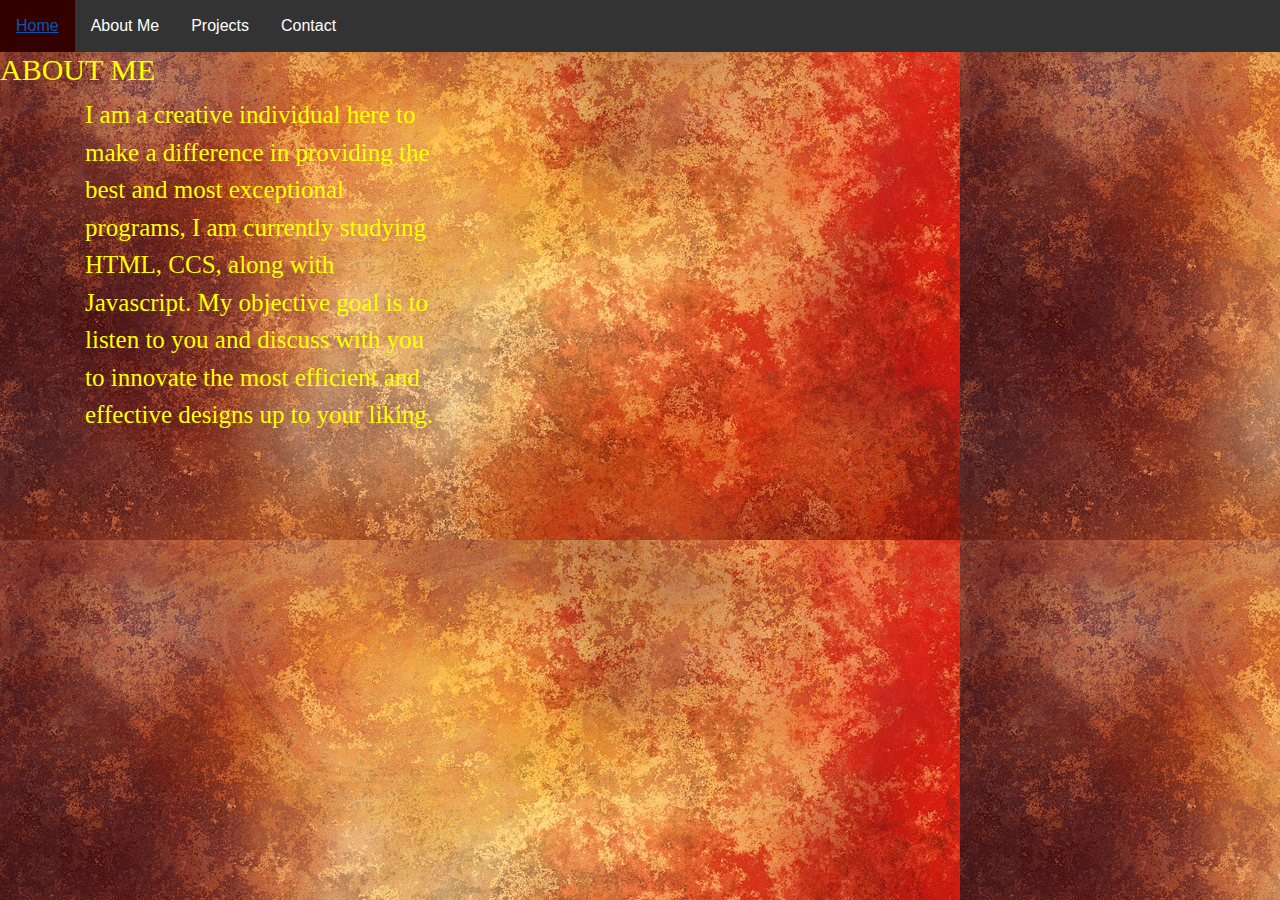
==== aboutMe.html @ 22bb086e "Init" ====
<!DOCTYPE HTML>
<html>
	<head>
		<meta charset="UTF-8">
		<title>About Me</title>
		<meta name="description" content="information and experiences  about me.">
		<meta name="keywords" content="mee, about me">
		<meta name="author" content="mee">
		<link rel="stylesheet" href="https://stackpath.bootstrapcdn.com/bootstrap/4.3.1/css/bootstrap.min.css" integrity="sha384-ggOyR0iXCbMQv3Xipma34MD+dH/1fQ784/j6cY/iJTQUOhcWr7x9JvoRxT2MZw1T" crossorigin="anonymous">

		<link rel="stylesheet" type="text/css" href="styles2.css">
	<head>
	<body>
		<left>
			<ul>
			  <li><a class="active" href="index1.html">Home</a></li>
			  <li><a href="aboutMe.html">About Me</a></li>
			  <li><a href="projects.html">Projects</a></li>
			  <li><a href="#contact">Contact</a></li>
			</ul>
		<h1>ABOUT ME</h1>
		<div class="container">
			<div class="row">
				<div class="col-sm-4"><p>I am a creative individual here to make a difference in providing the best and most exceptional programs, I am currently studying HTML, CCS, along with Javascript.  My objective goal is to listen to you and discuss with you to innovate the most efficient and effective designs up to your liking.</p></div>
				<div class="col-sm-7"></div>
			</div>
		</div>
		</left>
	</body>
</html>
---- styles2.css ----
body{
	background-image: url("images/autumn.jpg");
}
h1{
	color: #ffff00;
	font-family: mv boli;
	font-size: 30px
}
p{
	color: #ffff00;
	font-family: segoe Print;
	font-size: 25px

}
ul {
  list-style-type: none;
  margin: 0;
  padding: 0;
  overflow: hidden;
  background-color: #333;
}

li {
  float: left;
}

li a {
  display: block;
  color: white;
  text-align: center;
  padding: 14px 16px;
  text-decoration: none;
}

li a:hover {
  background-color: #300;
}
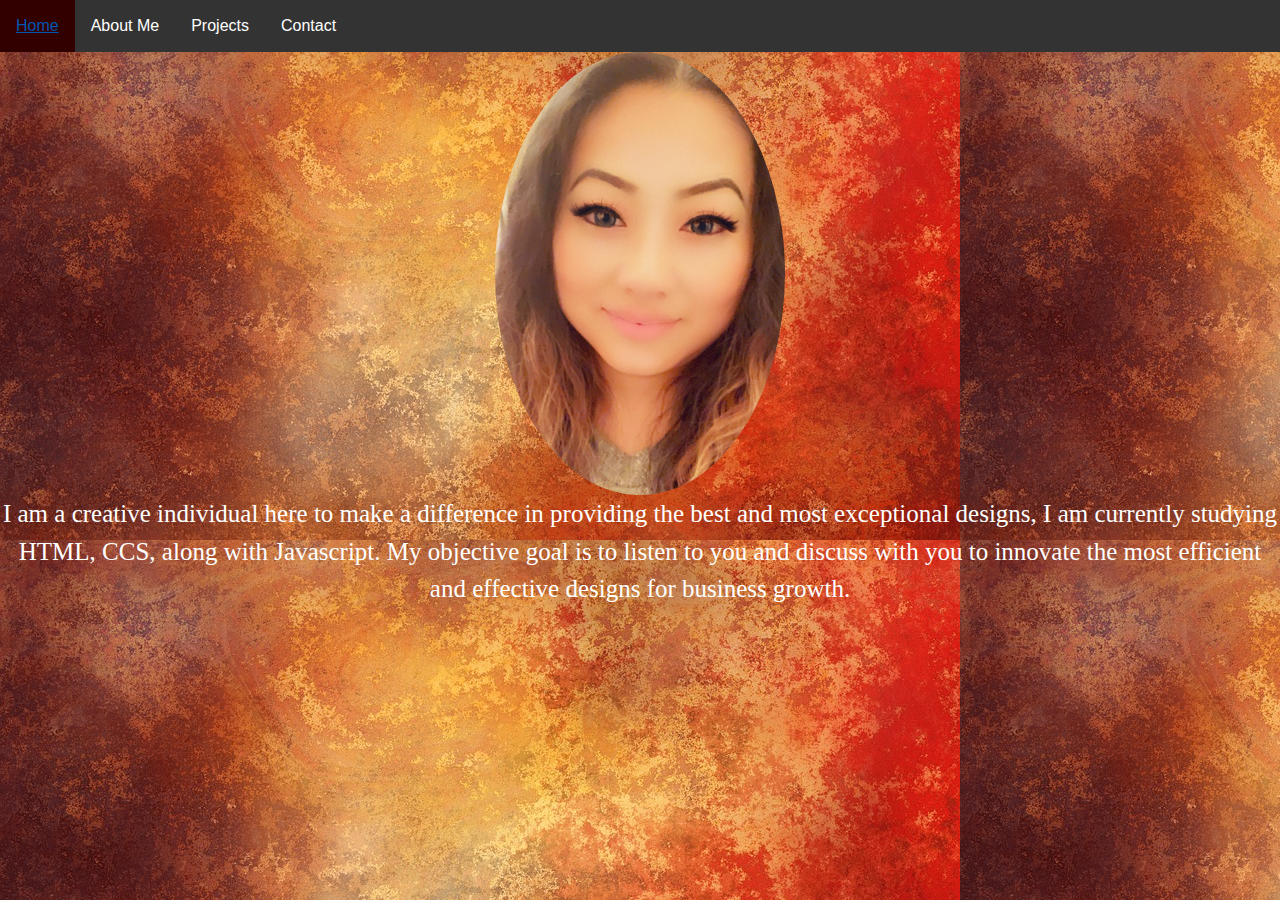
==== commit fba7cefc: "test" ====
--- a/aboutMe.html
+++ b/aboutMe.html
@@ -8,24 +8,21 @@
 		<meta name="keywords" content="mee, about me">
 		<meta name="author" content="mee">
 		<link rel="stylesheet" href="https://stackpath.bootstrapcdn.com/bootstrap/4.3.1/css/bootstrap.min.css" integrity="sha384-ggOyR0iXCbMQv3Xipma34MD+dH/1fQ784/j6cY/iJTQUOhcWr7x9JvoRxT2MZw1T" crossorigin="anonymous">
-
 		<link rel="stylesheet" type="text/css" href="styles2.css">
 	<head>
 	<body>
-		<left>
+		<center>
 			<ul>
 			  <li><a class="active" href="index1.html">Home</a></li>
 			  <li><a href="aboutMe.html">About Me</a></li>
 			  <li><a href="projects.html">Projects</a></li>
-			  <li><a href="#contact">Contact</a></li>
+			  <li><a href="contact.html">Contact</a></li>
 			</ul>
-		<h1>ABOUT ME</h1>
-		<div class="container">
-			<div class="row">
-				<div class="col-sm-4"><p>I am a creative individual here to make a difference in providing the best and most exceptional programs, I am currently studying HTML, CCS, along with Javascript.  My objective goal is to listen to you and discuss with you to innovate the most efficient and effective designs up to your liking.</p></div>
-				<div class="col-sm-7"></div>
-			</div>
-		</div>
-		</left>
+		
+			<center>
+				<img src="images/Profilepic2.jpg" class="profilepic-medium"/>
+			</center>
+			<p>I am a creative individual here to make a difference in providing the best and most exceptional designs, I am currently studying HTML, CCS, along with Javascript.  My objective goal is to listen to you and discuss with you to innovate the most efficient and effective designs for business growth.</p>
+		</center>
 	</body>
 </html>--- a/styles2.css
+++ b/styles2.css
@@ -2,13 +2,8 @@
 body{
 	background-image: url("images/autumn.jpg");
 }
-h1{
-	color: #ffff00;
-	font-family: mv boli;
-	font-size: 30px
-}
 p{
-	color: #ffff00;
+	color: white;
 	font-family: segoe Print;
 	font-size: 25px
 
@@ -35,4 +30,11 @@
 
 li a:hover {
   background-color: #300;
+}
+
+.profilepic-medium {
+	height: 443px;
+}
+img {
+	border-radius: 50%
 }